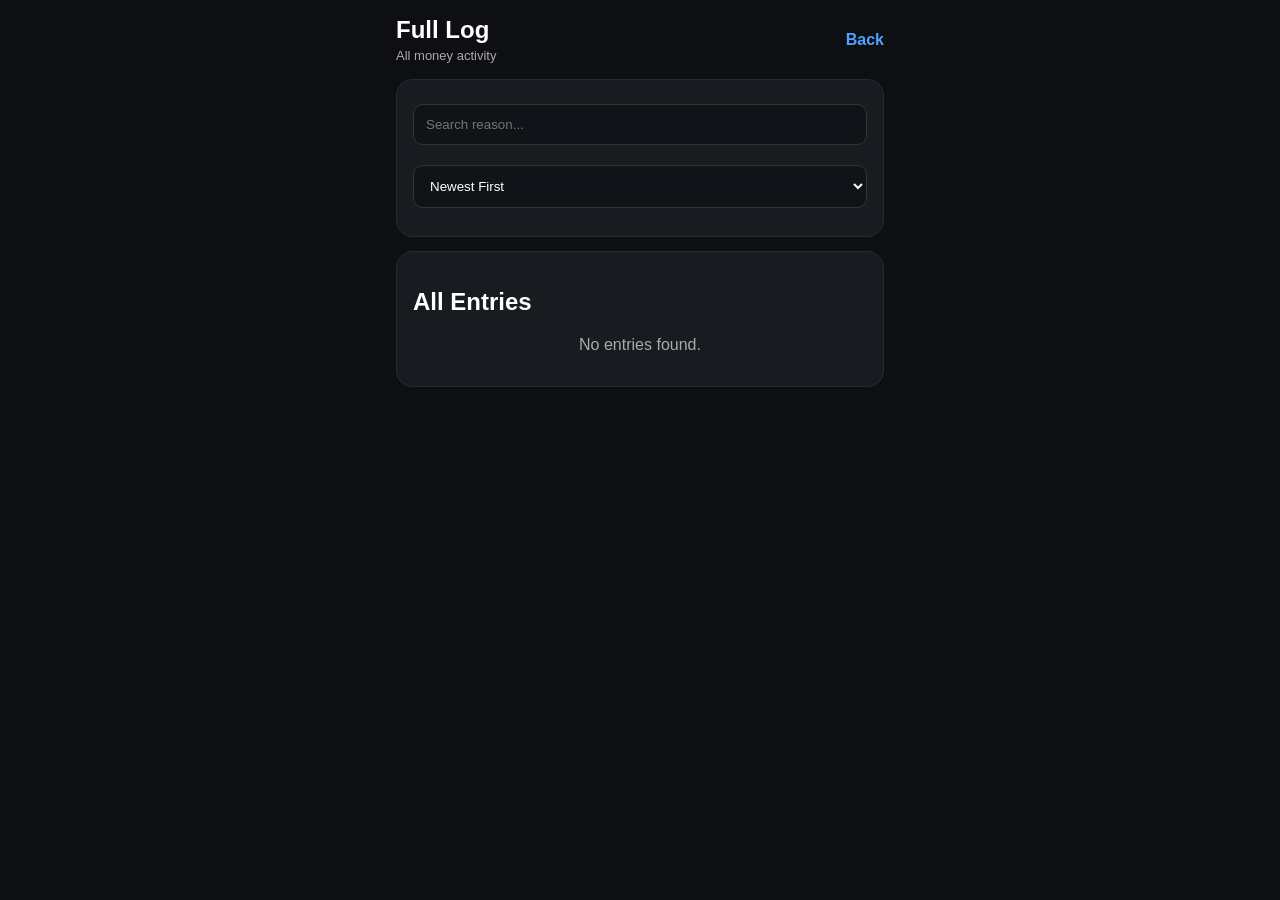
==== log.html @ c2fe2cc4 "Add files via upload" ====
<!DOCTYPE html>
<html lang="en">
<head>
  <meta charset="UTF-8" />
  <meta name="viewport" content="width=device-width, initial-scale=1.0" />
  <title>Full Log</title>
  <link rel="stylesheet" href="style.css" />
</head>
<body>

  <div class="app">

    <header class="header">
      <div>
        <h1>Full Log</h1>
        <p>All money activity</p>
      </div>
      <a href="index.html" class="link-btn">Back</a>
    </header>

    <section class="card">
      <input id="search" type="text" placeholder="Search reason..." />

      <select id="sort">
        <option value="date-desc">Newest First</option>
        <option value="date-asc">Oldest First</option>
        <option value="amount-desc">Amount ↓</option>
        <option value="amount-asc">Amount ↑</option>
      </select>
    </section>

    <section class="card">
      <h2>All Entries</h2>
      <div id="logContainer"></div>
    </section>

  </div>

  <script src="script.js"></script>
</body>
</html>
---- style.css ----
* {
  box-sizing: border-box;
  font-family: Arial, sans-serif;
}

body {
  margin: 0;
  background: #0d0f12;
  color: white;
}

.app {
  max-width: 520px;
  margin: 0 auto;
  padding: 16px;
}

.header {
  display: flex;
  justify-content: space-between;
  align-items: center;
  margin-bottom: 16px;
}

.header h1 {
  margin: 0;
  font-size: 24px;
}

.header p {
  margin: 4px 0 0;
  color: #aaa;
  font-size: 13px;
}

.link-btn {
  color: #4da3ff;
  text-decoration: none;
  font-weight: bold;
}

.card {
  background: #181b20;
  padding: 16px;
  border-radius: 16px;
  margin-bottom: 14px;
  border: 1px solid #262b33;
}

.balance-card p {
  color: #aaa;
  margin: 0;
}

#balance {
  font-size: 38px;
  font-weight: bold;
  margin: 10px 0;
}

.stats,
.monthly-grid {
  display: flex;
  gap: 10px;
}

.stats div,
.monthly-grid div {
  flex: 1;
  background: #101318;
  padding: 12px;
  border-radius: 12px;
}

.stats span,
.monthly-grid span {
  display: block;
  color: #aaa;
  font-size: 12px;
  margin-bottom: 5px;
}

input,
select {
  width: 100%;
  padding: 12px;
  margin: 8px 0 12px;
  border-radius: 10px;
  border: 1px solid #333;
  background: #101318;
  color: white;
}

label {
  font-size: 13px;
  color: #aaa;
}

.buttons {
  display: flex;
  gap: 10px;
}

button {
  border: none;
  border-radius: 10px;
  padding: 12px;
  font-weight: bold;
  color: white;
  cursor: pointer;
  transition: transform 0.18s ease, background 0.18s ease;
}

button:active {
  transform: scale(0.97);
}

.btn-lent {
  flex: 1;
  background: #ff4d4d;
}

.btn-paid {
  flex: 1;
  background: #3ddc84;
  color: #06120a;
}

.settle-btn {
  width: 100%;
  margin-top: 10px;
  background: #4da3ff;
}

.log-item,
.recent-item {
  display: flex;
  justify-content: space-between;
  align-items: center;
  gap: 12px;
  padding: 14px;
  margin-top: 10px;
  border-radius: 14px;
  border-left: 6px solid;
  background: #101318;
}

.log-item.lent,
.recent-item.lent {
  border-left-color: #ff4d4d;
  background: rgba(255, 77, 77, 0.1);
}

.log-item.paid,
.recent-item.paid {
  border-left-color: #3ddc84;
  background: rgba(61, 220, 132, 0.1);
}

.entry-info strong {
  font-size: 20px;
}

.entry-info p {
  margin: 4px 0;
  font-weight: bold;
}

.entry-info small {
  color: #aaa;
  font-size: 12px;
}

.entry-actions {
  display: flex;
  flex-direction: column;
  align-items: flex-end;
  gap: 8px;
}

.tag {
  padding: 5px 9px;
  border-radius: 999px;
  font-size: 11px;
  font-weight: bold;
}

.lent .tag {
  background: #ff4d4d;
  color: white;
}

.paid .tag {
  background: #3ddc84;
  color: #06120a;
}

.edit-btn {
  background: #4da3ff;
  padding: 7px 10px;
  font-size: 12px;
}

.delete-btn {
  background: #2b2f36;
  padding: 7px 10px;
  font-size: 12px;
}

.delete-btn:hover {
  background: #ff4d4d;
}

.backup-card button {
  width: 100%;
  background: #2b2f36;
  margin-bottom: 10px;
}

.backup-text {
  text-align: center;
  font-size: 14px;
  font-weight: bold;
}

.backup-good {
  color: #3ddc84;
}

.backup-warning {
  color: #f1c40f;
}

.backup-danger {
  color: #ff4d4d;
}

.backup-none {
  color: #9aa0a6;
}

.empty {
  color: #aaa;
  text-align: center;
}

.undo-bar {
  position: fixed;
  left: 16px;
  right: 16px;
  bottom: 16px;
  max-width: 500px;
  margin: 0 auto;
  background: #222831;
  border: 1px solid #333b46;
  color: white;
  padding: 12px;
  border-radius: 14px;
  display: flex;
  justify-content: space-between;
  align-items: center;
  z-index: 9999;
}

.undo-bar button {
  background: #3ddc84;
  color: #06120a;
}

.modal-overlay {
  position: fixed;
  inset: 0;
  background: rgba(0,0,0,0.65);
  display: none;
  align-items: center;
  justify-content: center;
  padding: 16px;
  z-index: 10000;
}

.modal-overlay.show {
  display: flex;
}

.modal {
  width: 100%;
  max-width: 420px;
  background: #181b20;
  border: 1px solid #333b46;
  border-radius: 18px;
  padding: 18px;
}

.modal h2 {
  margin-top: 0;
}

.modal-actions {
  display: flex;
  gap: 10px;
  margin-top: 12px;
}

.modal-cancel {
  flex: 1;
  background: #2b2f36;
}

.modal-save {
  flex: 1;
  background: #3ddc84;
  color: #06120a;
}

.modal-danger {
  flex: 1;
  background: #ff4d4d;
}

.fade-in {
  animation: fadeInUp 0.25s ease;
}

.pulse {
  animation: pulsePop 0.3s ease;
}

@keyframes fadeInUp {
  from {
    opacity: 0;
    transform: translateY(8px);
  }

  to {
    opacity: 1;
    transform: translateY(0);
  }
}

@keyframes pulsePop {
  0% {
    transform: scale(1);
  }

  50% {
    transform: scale(1.06);
  }

  100% {
    transform: scale(1);
  }
}
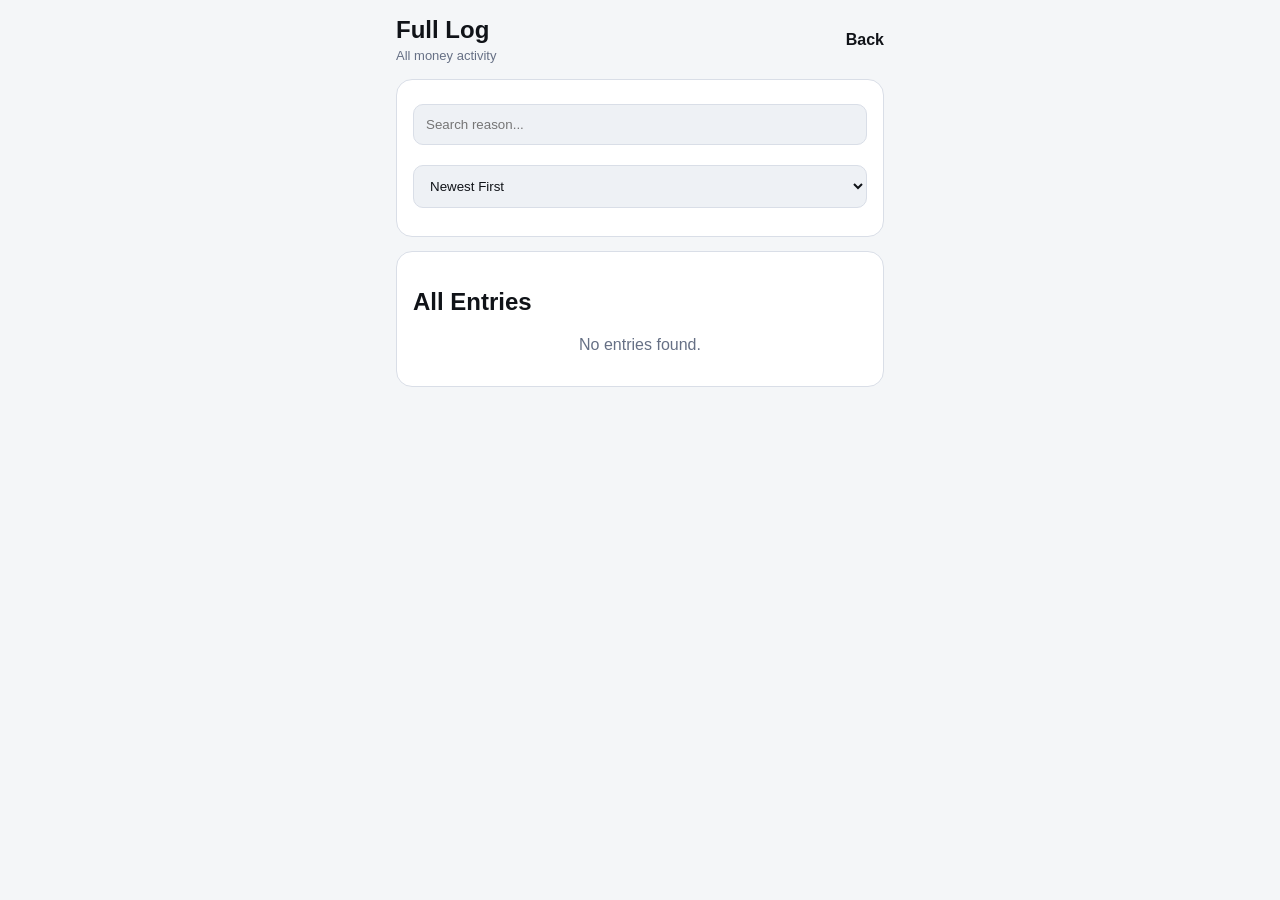
==== commit d2d76e0b: "Implement service worker registration in log.html Added service worker registration to log.html." ====
--- a/log.html
+++ b/log.html
@@ -36,6 +36,14 @@
 
   </div>
 
-  <script src="script.js"></script>
+   <script src="script.js"></script>
+
+  <script>
+    if ("serviceWorker" in navigator) {
+      window.addEventListener("load", () => {
+        navigator.serviceWorker.register("./service-worker.js");
+      });
+    }
+  </script>
 </body>
-</html>+</html>
--- a/style.css
+++ b/style.css
@@ -349,4 +349,174 @@
   100% {
     transform: scale(1);
   }
-}+}
+.import-label {
+  display: block;
+  text-align: center;
+  background: #4da3ff;
+  color: white;
+  padding: 12px;
+  border-radius: 10px;
+  font-weight: bold;
+  margin-top: 10px;
+}
+
+#importInput {
+  margin-top: 10px;
+}
+:root {
+  --bg: #0d0f12;
+  --card: #181b20;
+  --card-soft: #101318;
+  --text: #ffffff;
+  --muted: #aaa;
+  --border: #262b33;
+  --accent: #4da3ff;
+}
+
+body.theme-light {
+  --bg: #f4f6f8;
+  --card: #ffffff;
+  --card-soft: #eef1f5;
+  --text: #101318;
+  --muted: #667085;
+  --border: #d9dee7;
+}
+
+body.accent-blue { --accent: #4da3ff; }
+body.accent-green { --accent: #3ddc84; }
+body.accent-purple { --accent: #a855f7; }
+body.accent-orange { --accent: #f97316; }
+body.accent-slate { --accent: #64748b; }
+
+body {
+  background: var(--bg);
+  color: var(--text);
+}
+
+.card,
+.modal {
+  background: var(--card);
+  border-color: var(--border);
+}
+
+.stats div,
+.monthly-grid div,
+input,
+select,
+.log-item,
+.recent-item {
+  background: var(--card-soft);
+  color: var(--text);
+  border-color: var(--border);
+}
+
+.header p,
+label,
+.entry-info small,
+.empty,
+.muted {
+  color: var(--muted);
+}
+
+.edit-btn,
+.settle-btn,
+.import-label,
+.settings-main-btn {
+  background: var(--accent);
+  color: white;
+}
+
+.link-btn {
+  background: transparent;
+  color: var(--text);
+  text-decoration: none;
+  font-weight: 700;
+}
+
+
+.backup-status-card {
+  display: block;
+  text-decoration: none;
+  color: var(--text);
+}
+
+.backup-status-card span {
+  display: block;
+  color: var(--muted);
+  font-size: 13px;
+  margin-bottom: 6px;
+}
+
+.backup-status-card strong {
+  display: block;
+  font-size: 15px;
+}
+
+.settings-card h2 {
+  margin-top: 0;
+}
+
+.settings-options {
+  display: flex;
+  gap: 10px;
+  margin: 10px 0 18px;
+}
+
+.setting-choice {
+  flex: 1;
+  background: var(--card-soft);
+  color: var(--text);
+  border: 1px solid var(--border);
+}
+
+.setting-choice.active {
+  background: var(--accent);
+  color: white;
+}
+
+.accent-grid {
+  display: flex;
+  gap: 12px;
+  margin-top: 10px;
+}
+
+.accent-dot {
+  width: 42px;
+  height: 42px;
+  border-radius: 999px;
+  border: 3px solid transparent;
+}
+
+.accent-dot.active {
+  border-color: var(--text);
+}
+
+.accent-dot.blue { background: #4da3ff; }
+.accent-dot.green { background: #3ddc84; }
+.accent-dot.purple { background: #a855f7; }
+.accent-dot.orange { background: #f97316; }
+.accent-dot.slate { background: #64748b; }
+
+.settings-main-btn {
+  width: 100%;
+  margin-top: 12px;
+
+}
+#importInput {
+  display: none;
+}
+.hidden{
+    display:none;
+}
+
+.developer-menu{
+    margin-top:25px;
+    padding-top:20px;
+    border-top:1px solid rgba(255,255,255,.1);
+}
+
+.developer-menu button{
+    width:100%;
+    margin-top:10px;
+}
